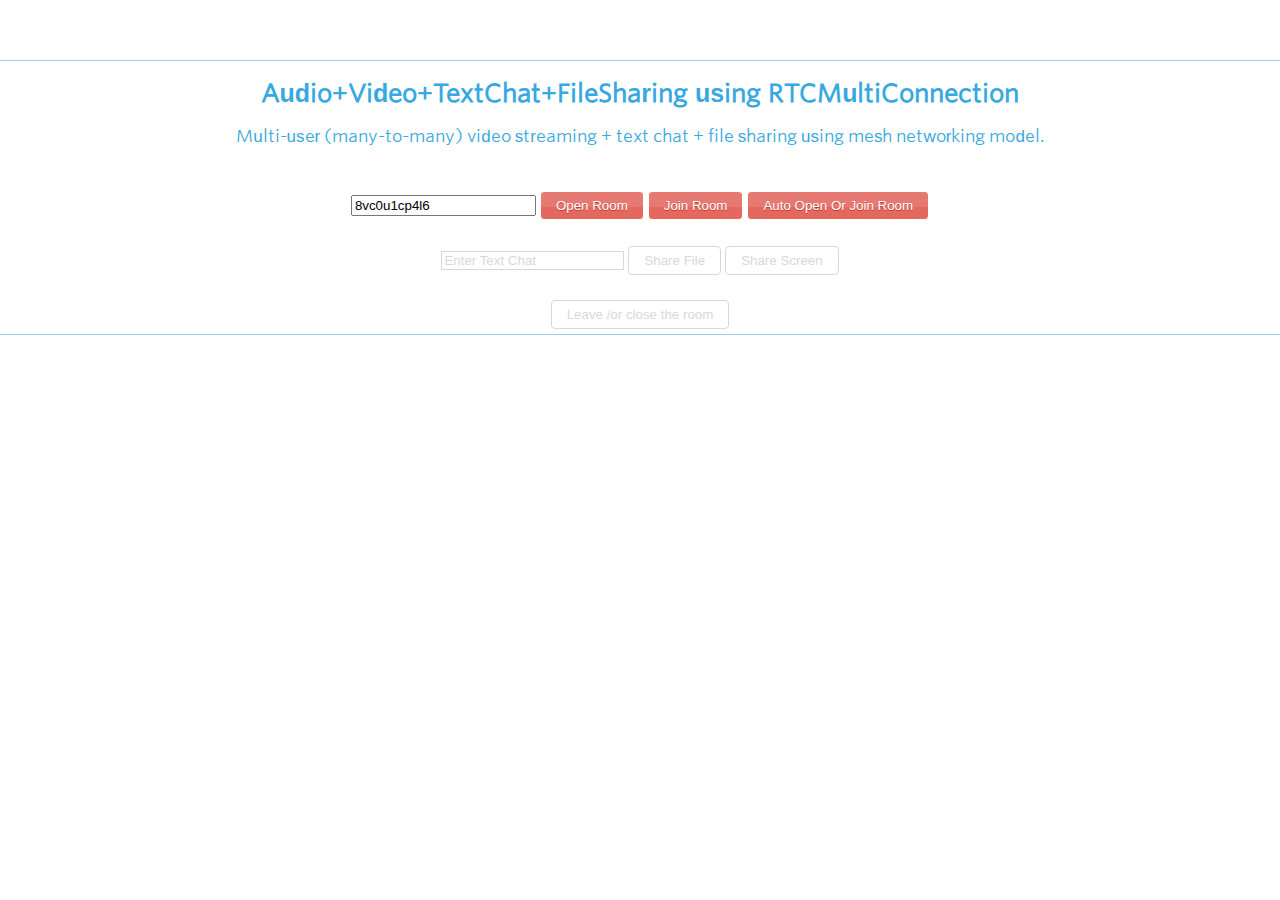
==== Admin.html @ 4b5b3b08 "added admin & client related files for testing" ====
<!DOCTYPE html>
<html lang="en" dir="ltr">
<head>
  <meta charset="utf-8">
  <title>Audio+Video+TextChat+FileSharing using RTCMultiConnection</title>
  <meta name="viewport" content="width=device-width, initial-scale=1.0, minimum-scale=1.0">
  <link rel="stylesheet" href="stylesheet.css">
</head>
<body>
  <header>    
  </header>

  <h1>
    Audio+Video+TextChat+FileSharing using RTCMultiConnection
    <p class="no-mobile">
      Multi-user (many-to-many) video streaming + text chat + file sharing using mesh networking model.
    </p>
  </h1>

  <section class="make-center">
    <input type="text" id="room-id" value="abcdef" autocorrect=off autocapitalize=off size=20>
    <button id="open-room">Open Room</button>
    <button id="join-room">Join Room</button>
    <button id="open-or-join-room">Auto Open Or Join Room</button>

    <br><br>
    <input type="text" id="input-text-chat" placeholder="Enter Text Chat" disabled>
    <button id="share-file" disabled>Share File</button>
    <button id="share-screen" disabled>Share Screen</button>
    <br><br>
    <button id="btn-leave-room" disabled>Leave /or close the room</button>

    <div id="room-urls" style="text-align: center;display: none;background: #F1EDED;margin: 15px -10px;border: 1px solid rgb(189, 189, 189);border-left: 0;border-right: 0;"></div>

    <div id="chat-container">
        <div id="file-container"></div>
        <div class="chat-output"></div>
    </div>
    <div id="videos-container"></div>
  </section>

<script src="dist/RTCMultiConnection.min.js"></script>
<script src="dev/adapter.js"></script>
<!-- <script src="/socket.io/socket.io.js"></script> -->
<script src="https://rtcmulticonnection.herokuapp.com/socket.io/socket.io.js"></script>  

<!-- custom layout for HTML5 audio/video elements -->
<link rel="stylesheet" href="dev/getHTMLMediaElement.css">
<script src="dev/getHTMLMediaElement.js"></script>

<script src="https://cdn.webrtc-experiment.com/FileBufferReader.js"></script>
<!-- <script src="/node_modules/fbr/FileBufferReader.js"></script> -->
<script>
window.enableAdapter = true; // enable adapter.js
// ......................................................
// .......................UI Code........................
// ......................................................

  document.getElementById('share-screen').onclick = function() {
                this.disabled = true;
                connection.addStream({
                    screen: true,
                    oneway: true
                });
            };

document.getElementById('open-room').onclick = function() {
    disableInputButtons();
    connection.open(document.getElementById('room-id').value, function() {
        showRoomURL(connection.sessionid);
    });
};
document.getElementById('join-room').onclick = function() {
    disableInputButtons();
    connection.join(document.getElementById('room-id').value);
};
document.getElementById('open-or-join-room').onclick = function() {
    disableInputButtons();
    connection.openOrJoin(document.getElementById('room-id').value, function(isRoomExists, roomid) {
        if (!isRoomExists) {
            showRoomURL(roomid);
        }
    });
};
document.getElementById('btn-leave-room').onclick = function() {
    this.disabled = true;
    if (connection.isInitiator) {
        // use this method if you did NOT set "autoCloseEntireSession===true"
        // for more info: https://github.com/muaz-khan/RTCMultiConnection#closeentiresession
        connection.closeEntireSession(function() {
            document.querySelector('h1').innerHTML = 'Entire session has been closed.';
        });
    } else {
        connection.leave();
    }
};
// ......................................................
// ................FileSharing/TextChat Code.............
// ......................................................
document.getElementById('share-file').onclick = function() {
    var fileSelector = new FileSelector();
    fileSelector.selectSingleFile(function(file) {
        connection.send(file);
    });
};
document.getElementById('input-text-chat').onkeyup = function(e) {
    if (e.keyCode != 13) return;
    // removing trailing/leading whitespace
    this.value = this.value.replace(/^\s+|\s+$/g, '');
    if (!this.value.length) return;
    connection.send(this.value);
    appendDIV(this.value);
    this.value = '';
};
var chatContainer = document.querySelector('.chat-output');
function appendDIV(event) {
    var div = document.createElement('div');
    div.innerHTML = event.data || event;
    chatContainer.insertBefore(div, chatContainer.firstChild);
    div.tabIndex = 0;
    div.focus();
    document.getElementById('input-text-chat').focus();
}
// ......................................................
// ..................RTCMultiConnection Code.............
// ......................................................
var connection = new RTCMultiConnection();
// by default, socket.io server is assumed to be deployed on your own URL
connection.socketURL = '/';
// comment-out below line if you do not have your own socket.io server
connection.socketURL = 'https://rtcmulticonnection.herokuapp.com:443/';
connection.socketMessageEvent = 'audio-video-file-chat-demo';
connection.enableFileSharing = true; // by default, it is "false".
connection.session = {
    audio: true,
    video: true,
    data: true
};
connection.sdpConstraints.mandatory = {
    OfferToReceiveAudio: true,
    OfferToReceiveVideo: true
};
connection.videosContainer = document.getElementById('videos-container');
connection.onstream = function(event) {
    event.mediaElement.removeAttribute('src');
    event.mediaElement.removeAttribute('srcObject');
    var video = document.createElement('video');
    video.controls = true;
    if(event.type === 'local') {
        video.muted = true;
    }
    video.srcObject = event.stream;
    var width = parseInt(connection.videosContainer.clientWidth / 2) - 20;
    var mediaElement = getHTMLMediaElement(video, {
        title: event.userid,
        buttons: ['full-screen'],
        width: width,
        showOnMouseEnter: false
    });
    connection.videosContainer.appendChild(mediaElement);
    setTimeout(function() {
        mediaElement.media.play();
    }, 5000);
    mediaElement.id = event.streamid;
};
connection.onstreamended = function(event) {
    var mediaElement = document.getElementById(event.streamid);
    if (mediaElement) {
        mediaElement.parentNode.removeChild(mediaElement);
    }
};
connection.onmessage = appendDIV;
connection.filesContainer = document.getElementById('file-container');
connection.onopen = function() {
    document.getElementById('share-file').disabled = false;
    document.getElementById('input-text-chat').disabled = false;
    document.getElementById('btn-leave-room').disabled = false;
    document.querySelector('h1').innerHTML = 'You are connected with: ' + connection.getAllParticipants().join(', ');
};
connection.onclose = function() {
    if (connection.getAllParticipants().length) {
        document.querySelector('h1').innerHTML = 'You are still connected with: ' + connection.getAllParticipants().join(', ');
    } else {
        document.querySelector('h1').innerHTML = 'Seems session has been closed or all participants left.';
    }
};
connection.onEntireSessionClosed = function(event) {
    document.getElementById('share-file').disabled = true;
    document.getElementById('input-text-chat').disabled = true;
    document.getElementById('btn-leave-room').disabled = true;
    document.getElementById('open-or-join-room').disabled = false;
    document.getElementById('open-room').disabled = false;
    document.getElementById('join-room').disabled = false;
    document.getElementById('room-id').disabled = false;
    connection.attachStreams.forEach(function(stream) {
        stream.stop();
    });
    // don't display alert for moderator
    if (connection.userid === event.userid) return;
    document.querySelector('h1').innerHTML = 'Entire session has been closed by the moderator: ' + event.userid;
};
connection.onUserIdAlreadyTaken = function(useridAlreadyTaken, yourNewUserId) {
    // seems room is already opened
    connection.join(useridAlreadyTaken);
};
function disableInputButtons() {
    document.getElementById('open-or-join-room').disabled = true;
    document.getElementById('open-room').disabled = true;
    document.getElementById('join-room').disabled = true;
    document.getElementById('room-id').disabled = true;
    document.getElementById('share-screen').disabled = false;
}
// ......................................................
// ......................Handling Room-ID................
// ......................................................
function showRoomURL(roomid) {
    var roomHashURL = '#' + roomid;
    var roomQueryStringURL = '?roomid=' + roomid;
    var html = '<h2>Unique URL for your room:</h2><br>';
    html += 'Hash URL: <a href="' + roomHashURL + '" target="_blank">' + roomHashURL + '</a>';
    html += '<br>';
    html += 'QueryString URL: <a href="' + roomQueryStringURL + '" target="_blank">' + roomQueryStringURL + '</a>';
    var roomURLsDiv = document.getElementById('room-urls');
    roomURLsDiv.innerHTML = html;
    roomURLsDiv.style.display = 'block';
}
(function() {
    var params = {},
        r = /([^&=]+)=?([^&]*)/g;
    function d(s) {
        return decodeURIComponent(s.replace(/\+/g, ' '));
    }
    var match, search = window.location.search;
    while (match = r.exec(search.substring(1)))
        params[d(match[1])] = d(match[2]);
    window.params = params;
})();
var roomid = '';
if (localStorage.getItem(connection.socketMessageEvent)) {
    roomid = localStorage.getItem(connection.socketMessageEvent);
} else {
    roomid = connection.token();
}
document.getElementById('room-id').value = roomid;
document.getElementById('room-id').onkeyup = function() {
    localStorage.setItem(connection.socketMessageEvent, this.value);
};
var hashString = location.hash.replace('#', '');
if (hashString.length && hashString.indexOf('comment-') == 0) {
    hashString = '';
}
var roomid = params.roomid;
if (!roomid && hashString.length) {
    roomid = hashString;
}
if (roomid && roomid.length) {
    document.getElementById('room-id').value = roomid;
    localStorage.setItem(connection.socketMessageEvent, roomid);
    // auto-join-room
    (function reCheckRoomPresence() {
        connection.checkPresence(roomid, function(isRoomExists) {
            if (isRoomExists) {
                connection.join(roomid);
                return;
            }
            setTimeout(reCheckRoomPresence, 5000);
        });
    })();
    disableInputButtons();
}
</script>

 

  <script src="https://cdn.webrtc-experiment.com/common.js"></script>
</body>
</html>
---- stylesheet.css ----
/* Fonts Copyright (C) 2011-2017 Hoefler & Co.*/
@font-face {
    font-family: "Whitney SSm A";
    src: url([data-uri]);
    font-weight: 400;
    font-style: normal;
}

html, body, section, ul, li, nav, a, h1, h2 {
    padding: 0;
    margin: 0;
    outline: none;
    text-shadow: none;
    box-shadow: none;
    border-radius: 0;
    text-decoration: none;
}

body {
    font-family: "Whitney SSm A", "Whitney SSm B", "Lato", "Lucida Grande", "Lucida Sans Unicode", Tahoma, Sans-Serif;
    font-size: 17px;
    line-height: 1.5em;
}

::-webkit-input-placeholder { /* Chrome/Opera/Safari */
  color: inherit;
}
::-moz-placeholder { /* Firefox 19+ */
  color: inherit;
}
:-ms-input-placeholder { /* IE 10+ */
  color: inherit;
}
:-moz-placeholder { /* Firefox 18- */
  color: inherit;
}

h1 {
    font-size: 25px;
    text-align: center;
    color: #38a8e0;
    padding: 20px;
}

h1 p {
    font-size: 17px;
    font-weight: normal;
}

h2 {
    font-size: 22px;
}

.logo {
    float: left;
    margin-right: 20px;
    display: block;
}

.logo img {
    height: 55px;
}

nav {
    margin-top: 17px;
    text-align: right;
}

header {
    height: 50px;
}

section, header {
    border-bottom: 1px solid #95d4e7;
}

section, header, footer {
    padding: 5px 20px;
}

ul li, nav li {
    list-style: none;
    display: inline-block;
}

a {
    margin: 0 10px;
}

a, h2 {
    color: #EC008C;
}

a:hover {
    color: #671345;
}

.highlighted {
    color: #EC008C;
}

.make-center {
  text-align: center;
}

button {
  -moz-box-shadow:inset 0px 39px 0px -24px #e67a73;
  -webkit-box-shadow:inset 0px 39px 0px -24px #e67a73;
  box-shadow:inset 0px 39px 0px -24px #e67a73;
  background-color:#e4685d;
  -moz-border-radius:4px;
  -webkit-border-radius:4px;
  border-radius:4px;
  border:1px solid #ffffff;
  display:inline-block;
  cursor:pointer;
  color:#ffffff;
  padding:6px 15px;
  text-decoration:none;
  text-shadow:0px 1px 0px #b23e35;
}
button:hover {
  background-color:#eb675e;
}
button:active {
  position:relative;
  top:1px;
}

button[disabled], input[disabled] {
  background: transparent!important;
  box-shadow: none!important;
  text-shadow: none!important;
  color: #dcd7d7!important;
  border: 1px solid #dcd7d7!important;
  cursor: not-allowed!important;
}

.menu-explorer {
    color: transparent!important;
    display: block;
    display: none;
    text-align: center;
    position: absolute;
    margin-right: 12px;
    margin-top: 12px;
    right: 0;
}

.menu-explorer img {
    vertical-align: middle;
    width: 25px;
}

@media all and (max-width: 900px) {
    tr, td, .logo {
        display: block;
    }

    .logo {
        text-align: center;
    }

    nav li {
        border: 0;
        display: block;
        text-align: right;
    }

    nav li img {
        float: right;
        margin-right: 0;
        margin-left: 12px;
    }

    nav {
        height: auto;
        margin: 0;
        display: none;

        position: fixed;
        left: auto;
        right: 0;
        top: 0;
        z-index: 9;
        background: white;
        width: auto;
        height: 100%;
        box-shadow: rgb(84, 145, 208) 0px 0 0px 2px;
    }

    nav li {
        border-bottom: 1px solid rgb(84, 145, 208);
        text-align: center;
        line-height: 2;
    }

    nav li a {
        padding-right: 3px;
    }

    .menu-explorer {
        display: block;
    }

    .header {
        position: static;
        border: 0;
        box-shadow: rgb(84, 145, 208) 0px 2px 0px 0px;
    }

    .no-mobile {
        display: none!important;
        opacity: 0!important;
        visibility: hidden!important;
        z-index: -1!important;
        width: 0!important;
        height: 0!important;
        overflow: hidden!important;
        border: 0!important;
        box-shadow: none!important;
    }

    nav a, .menu-explorer {
        font-size: 15px;
    }
}

@media all and (max-width: 620px) {
    button, input {
        display: block;
        margin: 5px 10px;
    }
}

@media all and (max-width: 500px) {
    h1 {
        font-size: 18px;
    }
}

@media screen and (orientation:portrait) and (min-width: 350px) {
    .header {
        position: fixed!important;
        border-bottom: 1px solid white!important;
        box-shadow: rgb(84, 145, 208) 0px 1px 0px 0px!important;
    }
}
---- dev/getHTMLMediaElement.css ----
/*
Muaz Khan     - www.MuazKhan.com
MIT License   - www.WebRTC-Experiment.com/licence
Documentation - github.com/muaz-khan/WebRTC-Experiment/tree/master/getMediaElement
*/

.media-container, .media-container * {
    margin: 0;
    padding: 0;
    -webkit-user-select: none;
    -moz-user-select: none;
    -o-user-select: none;
    user-select: none;
}

.media-container, .media-container * {
    -moz-transition: all .5s ease-in-out;
    -ms-transition: all .5s ease-in-out;
    -o-transition: all .5s ease-in-out;
    -webkit-transition: all .5s ease-in-out;
    transition: all .5s ease-in-out;
}

.media-container {
    width: 36%;
    display: inline-block;
    border: 1px solid rgb(0, 0, 0);
    border-radius: 4px;
    overflow: hidden;
    vertical-align: top;
    background: white;
}

.media-box {
    background: black;
    border: 1px solid rgb(107, 107, 107);
    margin: 1px;
}

.media-controls, .volume-control {
    margin-top: 2px;
    position: absolute;
    margin-left: 5px;
    z-index: 100;
    opacity: 0;
}

.media-controls .control, .volume-control .control {
    width: 35px;
    height: 35px;
    background-position: center center;
    background-repeat: no-repeat;
    float: left;
    background-color: rgba(255, 255, 255, 0.84);
}

.media-controls .control:first-child {
    border-bottom-left-radius: 5px;
}

.volume-control .control:first-child {
    border-top-left-radius: 5px;
}

.media-controls .control:hover, .media-controls .selected, .volume-control .control:hover {
    background-color: rgba(255, 255, 255, 0.74);
}

.media-controls .control:active, .media-container .selected, .volume-control .control:active {
    background-color: rgba(255, 255, 255, 0.44)!important;
}

.mute-audio {
    background-image: url('[data-uri]');
}

.unmute-audio {
    background-image: url('[data-uri]');
}

.mute-video {
    background-image: url('[data-uri]');
}

.unmute-video {
    background-image: url('[data-uri]');
}

.record-audio {
    background-image: url('[data-uri]');
}

.record-video {
    background-image: url('[data-uri]');
}

.stop-recording-audio {
    background-image: url('[data-uri]');
}

.stop-recording-video {
    background-image: url('[data-uri]');
}

.stop {
    background-image: url('[data-uri]');
}

.take-snapshot {
    background-image: url('[data-uri]');
}

.zoom-in {
    background-image: url('[data-uri]');
}

.zoom-out {
    background-image: url('[data-uri]');
}

.media-box video {
    width: 100%;
    vertical-align: top;
    object-fit: fill;
}

.media-box audio {
    height: 5em;
}

.volume-control .volume-slider, .media-controls .volume-slider {
    width: auto;
    background: rgba(255, 255, 255, 0.09)!important;
    border: 1px solid white;
    height: 33px;
}

.volume-control .volume-slider input[type=range] , .media-controls .volume-slider  input[type=range] {
    margin-top: 9px;
    height: 15px;
    outline: none;
}

input[type=range] {
    -webkit-appearance: none;
    -moz-appearance: none;
    -o-appearance: none;
    appearance: none;
    background-color: rgb(83, 77, 77);
    width: 200px;
    height: 20px;
}

input[type="range"]::-webkit-slider-thumb {
    -webkit-appearance: none;
    -moz-appearance: none;
    -o-appearance: none;
    appearance: none;
    background-color: black;
    opacity: 0.5;
    width: 10px;
    height: 26px;
}
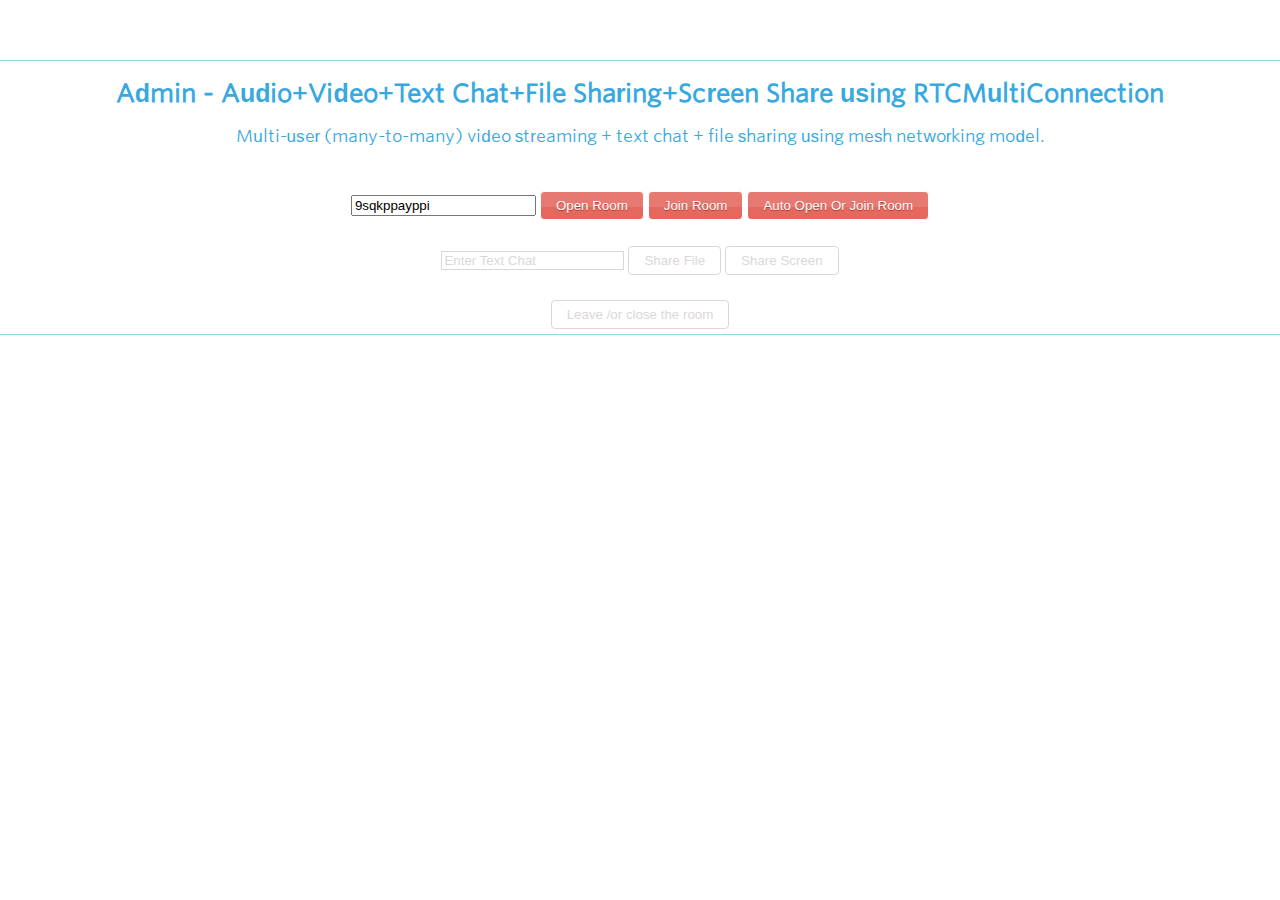
==== commit 19e2cc9f: "updated admin/client pages for functional changes" ====
--- a/Admin.html
+++ b/Admin.html
@@ -11,7 +11,7 @@
   </header>
 
   <h1>
-    Audio+Video+TextChat+FileSharing using RTCMultiConnection
+    <b>Admin</b> - Audio+Video+Text Chat+File Sharing+Screen Share using RTCMultiConnection
     <p class="no-mobile">
       Multi-user (many-to-many) video streaming + text chat + file sharing using mesh networking model.
     </p>
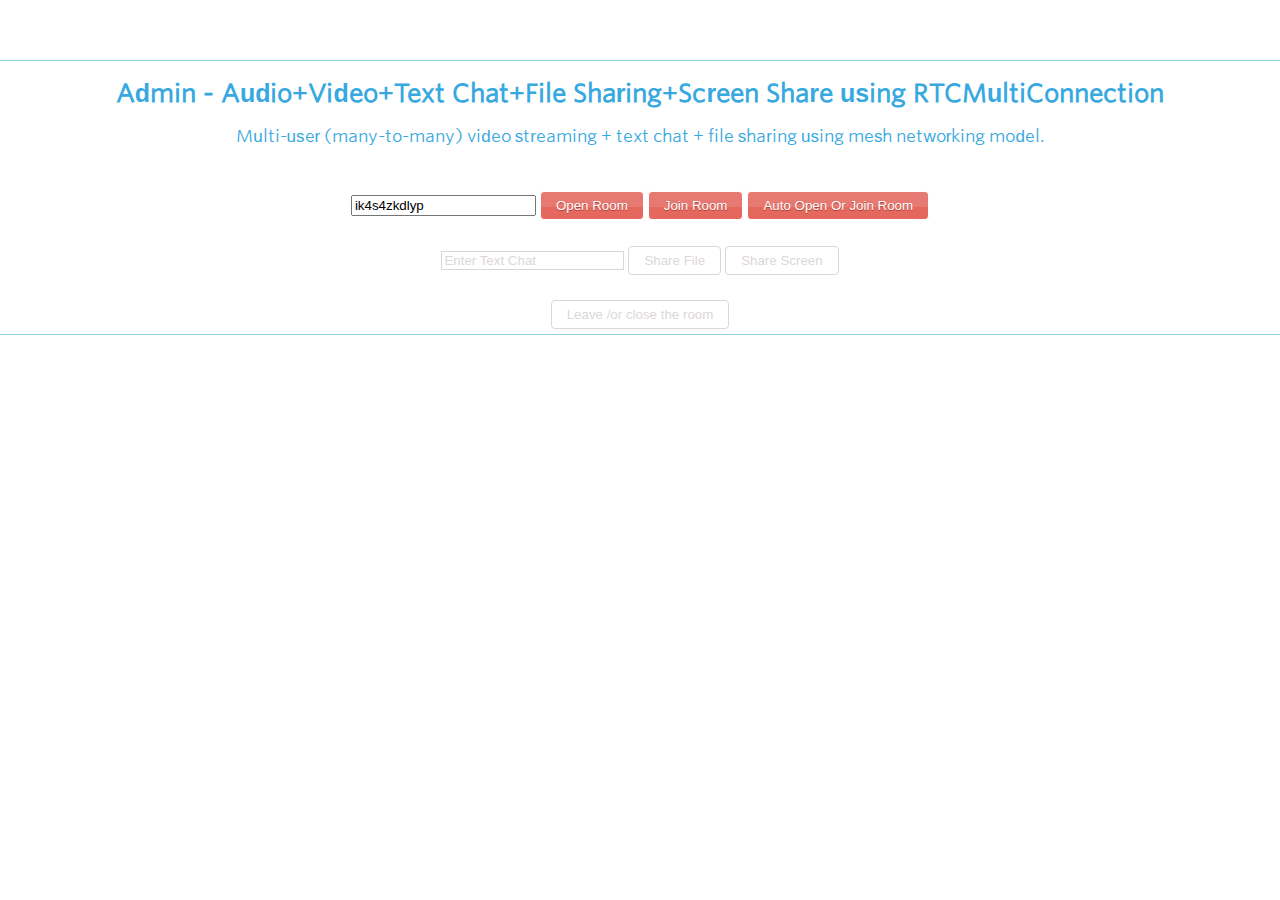
==== commit a04c5b8a: "updated for making sdpConstraints to false" ====
--- a/Admin.html
+++ b/Admin.html
@@ -137,8 +137,8 @@
     data: true
 };
 connection.sdpConstraints.mandatory = {
-    OfferToReceiveAudio: true,
-    OfferToReceiveVideo: true
+    OfferToReceiveAudio: false,
+    OfferToReceiveVideo: false
 };
 connection.videosContainer = document.getElementById('videos-container');
 connection.onstream = function(event) {
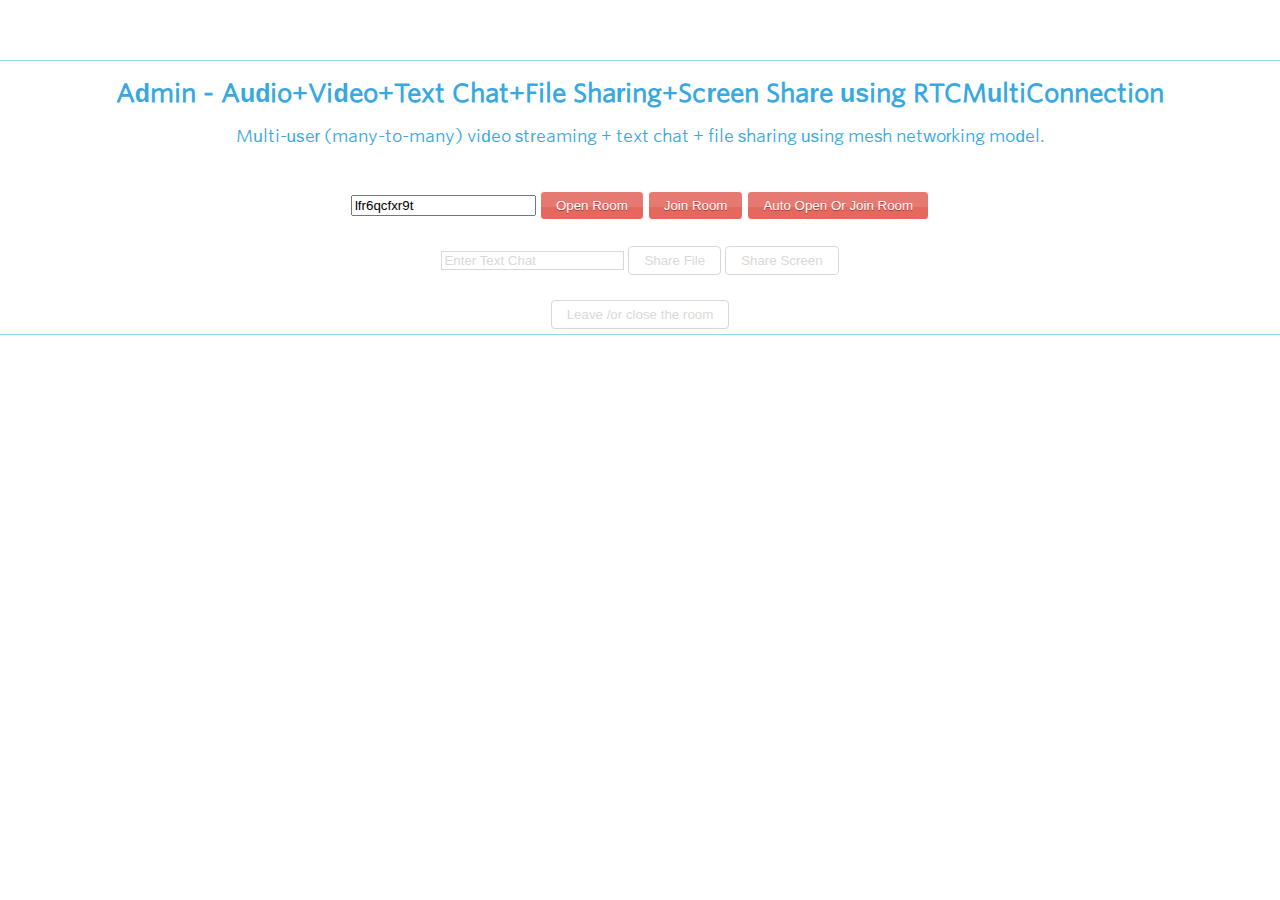
==== commit 8e9798c1: "updated for making it as one way" ====
--- a/Admin.html
+++ b/Admin.html
@@ -134,6 +134,7 @@
 connection.session = {
     audio: true,
     video: true,
+    oneway: true,
     data: true
 };
 connection.sdpConstraints.mandatory = {
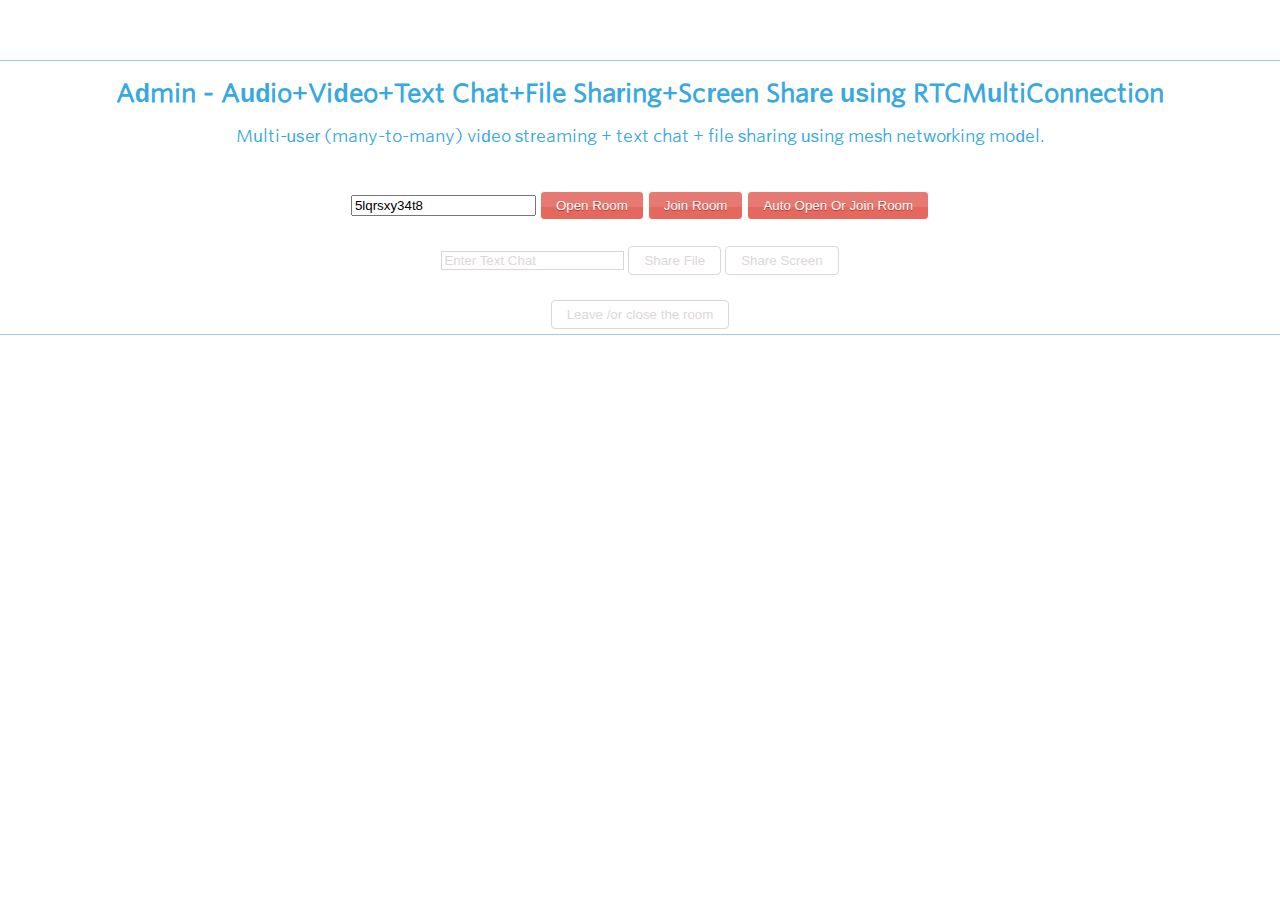
==== commit 2037f3d7: "updated spd-true" ====
--- a/Admin.html
+++ b/Admin.html
@@ -138,8 +138,8 @@
     data: true
 };
 connection.sdpConstraints.mandatory = {
-    OfferToReceiveAudio: false,
-    OfferToReceiveVideo: false
+    OfferToReceiveAudio: true,
+    OfferToReceiveVideo: true
 };
 connection.videosContainer = document.getElementById('videos-container');
 connection.onstream = function(event) {
